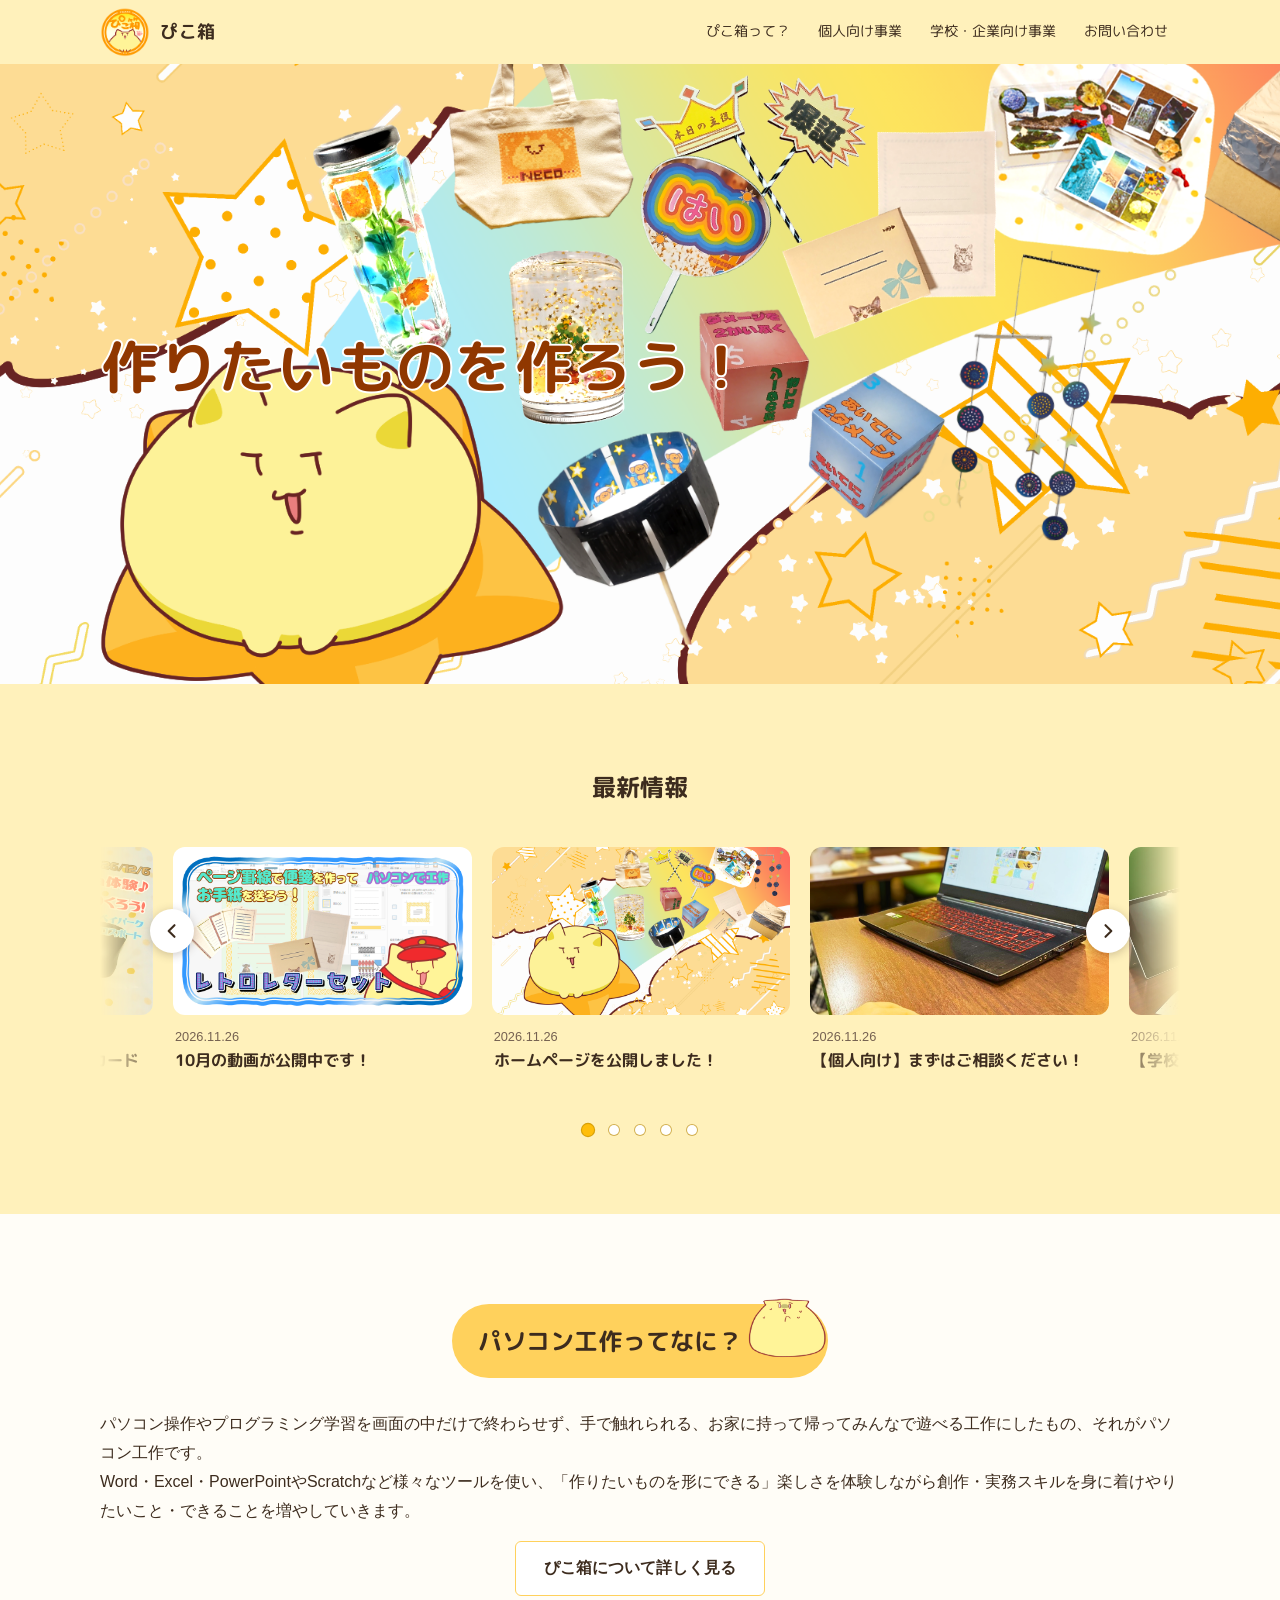
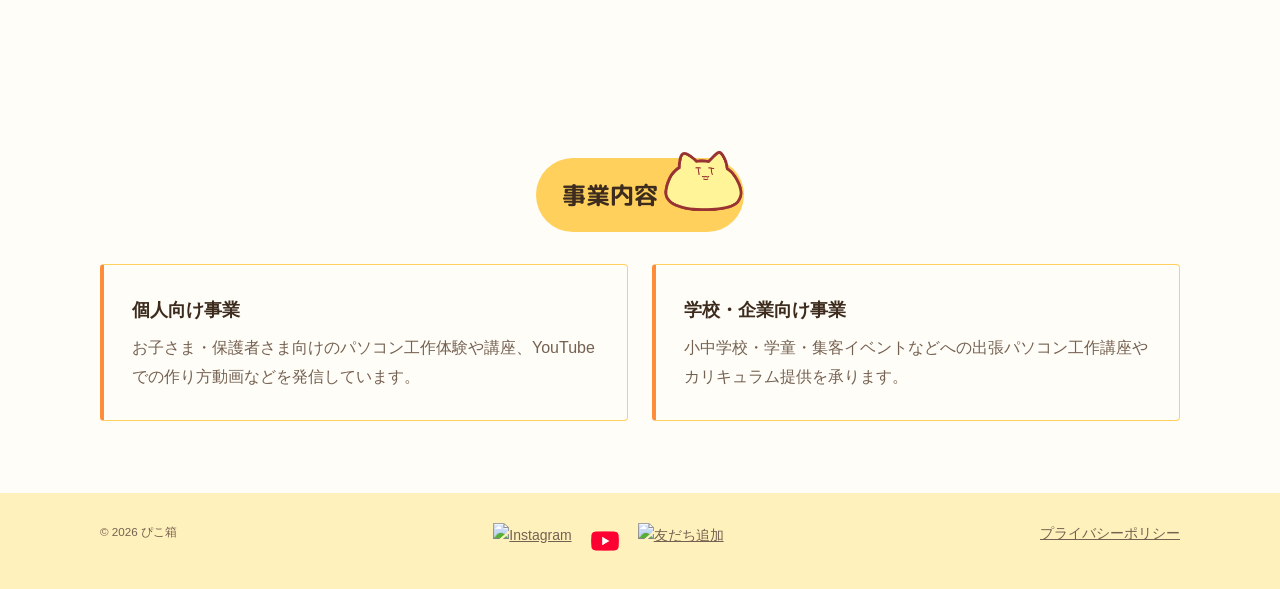
==== index.html @ 11e1e348 "やっと終わった…" ====
<!DOCTYPE html>
<html lang="ja">
<head>
    <meta charset="UTF-8">
    <meta name="viewport" content="width=device-width, initial-scale=1">
    <link rel="icon" href="images/favicon.png" sizes="32x32" type="image/png">
    <link rel="apple-touch-icon" href="images/favicon.png">
    <title>ぴこ箱</title>

    <script async src="https://www.googletagmanager.com/gtag/js?id=G-CN4RJSH3Z1"></script>
    <script>
        window.dataLayer = window.dataLayer || [];
        function gtag(){dataLayer.push(arguments);}
        gtag('js', new Date());
        gtag('config', 'G-CN4RJSH3Z1');
    </script>
    <meta name="description" content="画面の中だけで終わらない「パソコン工作」で、子どもから大人まで作りたいものを形にするためのパソコンスキルの習得を応援するぴこ箱のホームページです。">

    <link rel="stylesheet" href="css/style.css">
    <script src="js/main.js" defer></script>
    <link rel="preconnect" href="https://fonts.googleapis.com">
    <link rel="preconnect" href="https://fonts.gstatic.com" crossorigin>
    <link href="https://fonts.googleapis.com/css2?family=M+PLUS+Rounded+1c:wght@700&display=swap" rel="stylesheet">
</head>
<body>

    <!--サイトメニュー-->
    <header class="site-header">
        <div class="container site-header__inner">
            <a class="site-logo" href="index.html"><img src="images/logo.png" alt="" width="50" height="50">ぴこ箱</a>
            <nav class="site-nav" aria-label="メインメニュー">
                <ul>
                    <li><a href="about.html">ぴこ箱って？</a></li>
                    <li><a href="service1.html">個人向け事業</a></li>
                    <li><a href="service2.html">学校・企業向け事業</a></li>
                    <li><a href="contact.html">お問い合わせ</a></li>
                </ul>
            </nav>
        </div>
    </header>

    <main>
        <!--ヒーロー-->
        <section class="hero">
            <div class="hero__bg" aria-hidden="true"></div>
            <div class="container hero__inner">
                <h1>作りたいものを作ろう！</h1>
            </div>
        </section>

        <!--お知らせ-->
        <section class="section section--mist" aria-labelledby="news-title">
            <div class="container">
                <h2 class="section__title" id="news-title">最新情報</h2>
                <div class="carousel" id="news-carousel" role="region" aria-roledescription="カルーセル" aria-label="お知らせ一覧">
                    <div class="carousel__stage">
                        <button type="button" class="carousel__btn carousel__btn--prev" id="news-prev" aria-label="前のお知らせ">
                            <svg viewBox="0 0 24 24" width="20" height="20" aria-hidden="true" fill="none" stroke="currentColor" stroke-width="2.5" stroke-linecap="round" stroke-linejoin="round"><path d="M15 5l-7 7 7 7"/></svg>
                        </button>

                        <ul class="carousel__track" id="news-track">
                            <li class="news-item">
                                <button type="button" class="news-card">
                                    <span class="news-card__thumb"><img src="images/news/news-1.png" alt="" width="640" height="400"></span>
                                    <span class="news-card__body">
                                        <span class="news-card__date">2026.11.26</span>
                                        <span class="news-card__title">ホームページを公開しました！</span>
                                    </span>
                                </button>
                                <div class="news-detail" hidden>
                                    <h3>ホームページを公開しました！</h3>
                                    <time datetime="2026-11-26">2026年11月26日</time>
                                    <p>やっっっとできました…運用がんばります。</p>
                                </div>
                            </li>

                            <li class="news-item">
                                <button type="button" class="news-card">
                                    <span class="news-card__thumb"><img src="images/photo/namesticker_cafe.jpg" alt="" width="640" height="400"></span>
                                    <span class="news-card__body">
                                        <span class="news-card__date">2026.11.26</span>
                                        <span class="news-card__title">【個人向け】まずはご相談ください！</span>
                                    </span>
                                </button>
                                <div class="news-detail" hidden>
                                    <h3>【個人向け】まずはご相談ください！</h3>
                                    <time datetime="2026-11-26">2026年11月26日</time>
                                    <p>
                                        あなたやお子さんのやりたいことを見つける・作りたいものを作るお手伝いをします。<br>
                                        <a href="service1.html">詳しくはこちら</a>
                                    </p>
                                </div>
                            </li>

                            <li class="news-item">
                                <button type="button" class="news-card">
                                    <span class="news-card__thumb"><img src="images/news/news-3.jpg" alt="" width="640" height="400"></span>
                                    <span class="news-card__body">
                                        <span class="news-card__date">2026.11.26</span>
                                        <span class="news-card__title">【学校・企業向け】イベントやれます</span>
                                    </span>
                                </button>
                                <div class="news-detail" hidden>
                                    <h3>【学校・企業向け】イベントやれます</h3>
                                    <time datetime="2026-11-26">2026年11月26日</time>
                                    <p>
                                        学校・学童・放課後アフタースクール、集客イベント等でパソコン工作をやってみませんか？<br>
                                        <a href="service2.html">詳しくはこちら</a>
                                    </p>
                                </div>
                            </li>

                            <li class="news-item">
                                <button type="button" class="news-card">
                                    <span class="news-card__thumb"><img src="images/news/news-4.png" alt="" width="640" height="400"></span>
                                    <span class="news-card__body">
                                        <span class="news-card__date">2026.11.26</span>
                                        <span class="news-card__title">12/6 クロスポートでクリスマスカード作れます！</span>
                                    </span>
                                </button>
                                <div class="news-detail" hidden>
                                    <h3>12/6 <a href="https://www.paddle-s.com/" target="_blank" rel="noopener noreferrer">クロスポート</a>でクリスマスカード作れます！</h3>
                                    <time datetime="2026-11-26">2026年11月26日</time>
                                    <p>
                                        <a href="https://sorotouch-baytown.studio.site/" target="_blank" rel="noopener noreferrer">そろタッチ幕張ベイタウン校</a>のスペースをお借りして出展させていただけることになりました！<br>
                                        簡単なマウス操作でCanvaの体験ができます。遊びに来てね～
                                    </p>
                                </div>
                            </li>

                            <li class="news-item">
                                <button type="button" class="news-card">
                                    <span class="news-card__thumb"><img src="images/news/news-5.png" alt="" width="640" height="400"></span>
                                    <span class="news-card__body">
                                        <span class="news-card__date">2026.11.26</span>
                                        <span class="news-card__title">10月の動画が公開中です！</span>
                                    </span>
                                </button>
                                <div class="news-detail" hidden>
                                    <h3>10月の動画が公開中です！</h3>
                                    <time datetime="2026-11-26">2026年11月26日</time>
                                    <p>
                                        10月はwordで<s>ダサい</s>レトロな枠線のレターセットを作ります。見てみてね～<br>
                                        <a href="https://youtu.be/M7x8_lcbsFU" target="_blank" rel="noopener noreferrer">動画を見る</a>
                                    </p>
                                </div>
                            </li>
                        </ul>

                        <button type="button" class="carousel__btn carousel__btn--next" id="news-next" aria-label="次のお知らせ">
                            <svg viewBox="0 0 24 24" width="20" height="20" aria-hidden="true" fill="none" stroke="currentColor" stroke-width="2.5" stroke-linecap="round" stroke-linejoin="round"><path d="M9 5l7 7-7 7"/></svg>
                        </button>
                    </div>

                    <div class="carousel__footer">
                        <div class="carousel__dots" id="news-dots" role="group" aria-label="お知らせの表示位置"></div>
                    </div>
                </div>
            </div>
        </section>

        <!--トップページ本文：コンセプト-->
        <section class="section" aria-labelledby="top-contents">
            <div class="container">
                <h2 class="section__title section__title--deco" id="top-contents">
                    <span>パソコン工作ってなに？</span>
                    <img class="section__deco" src="images/neko/point.png" alt="">
                </h2>
                <p>
                    パソコン操作やプログラミング学習を画面の中だけで終わらせず、手で触れられる、お家に持って帰ってみんなで遊べる工作にしたもの、それがパソコン工作です。<br>
                    Word・Excel・PowerPointやScratchなど様々なツールを使い、「作りたいものを形にできる」楽しさを体験しながら創作・実務スキルを身に着けやりたいこと・できることを増やしていきます。
                </p>
                <a class="button" href="about.html">ぴこ箱について詳しく見る</a>
            </div>
        </section>

        <!--トップページ本文：事業案内-->
        <section class="section" aria-labelledby="top-services">
            <div class="container">
                <h2 class="section__title section__title--deco" id="top-services">
                    <span>事業内容</span>
                    <img class="section__deco" src="images/neko/point.png" alt="">
                </h2>
                <div class="service-grid">
                    <a class="service" href="service1.html">
                        <h3>個人向け事業</h3>
                        <p>
                            お子さま・保護者さま向けのパソコン工作体験や講座、YouTubeでの作り方動画などを発信しています。
                        </p>
                    </a>
                    <a class="service" href="service2.html">
                        <h3>学校・企業向け事業</h3>
                        <p>
                            小中学校・学童・集客イベントなどへの出張パソコン工作講座やカリキュラム提供を承ります。
                        </p>
                    </a>
                </div>
            </div>
        </section>
    </main>

    <!-- フッター -->
    <footer class="site-footer">
        <div class="container site-footer__inner">
            <small>&copy; 2026 ぴこ箱</small>

            <div class="sns-links" aria-label="SNS・公式LINEリンク">
                <a href="https://www.instagram.com/pikobaco0/" target="_blank" rel="noopener noreferrer">
                    <img src="images/icon/instagram.svg" alt="Instagram">
                </a>
                <a href="https://www.youtube.com/@pikobaco" target="_blank" rel="noopener noreferrer">
                    <img src="images/icon/youtube.png" alt="YouTube">
                </a>
                <a href="https://lin.ee/zKTrvii" target="_blank" rel="noopener noreferrer">
                    <img src="https://scdn.line-apps.com/n/line_add_friends/btn/ja.png" alt="友だち追加" height="36">
                </a>
            </div>

            <a href="privacy.html">プライバシーポリシー</a>
        </div>
    </footer>

    <!--モーダルウィンドウ-->
    <dialog class="modal" id="news-dialog" aria-label="お知らせの詳細">
        <button type="button" class="modal__close" aria-label="閉じる">&times;</button>
        <img class="modal__image" src="" alt="" width="640" height="400">
        <div class="modal__content"></div>
    </dialog>

</body>
</html>
---- css/style.css ----
:root {
  --ink: #3d2c1e;
  --ink-soft: #756151;
  --paper: #fffdf7;
  --mist: #fff1bb;
  --line: #ffd15c;
  --accent: #ff8c38;
  --accent-deep: #e06a16;
  --font: "Hiragino Sans", "Hiragino Kaku Gothic ProN", "Yu Gothic UI", "Yu Gothic", Meiryo, sans-serif;
  --font-round: "M PLUS Rounded 1c", "Hiragino Sans", "Hiragino Kaku Gothic ProN", "Yu Gothic UI", "Yu Gothic", Meiryo, sans-serif;
  --header-h: 64px;
}

/* ===== 基本 ===== */
*, *::before, *::after { box-sizing: border-box; }
html { scroll-behavior: smooth; scroll-padding-top: var(--header-h); }
body {
  margin: 0;
  font-family: var(--font);
  color: var(--ink);
  background: var(--paper);
  line-height: 1.8;
  -webkit-text-size-adjust: 100%;
}
body.is-locked { overflow: hidden; } /* モーダル表示中は背景をスクロールさせない */
img { display: block; max-width: 100%; }
a { color: inherit; }
:focus-visible { outline: 3px solid var(--accent); outline-offset: 3px; }

.container { width: min(1080px, 100% - 40px); margin-inline: auto; }

/* 本文中の画像を中央揃え */
.container > img {
  margin-inline: auto;
  border-radius: 12px;
}

/* ===== サイトメニュー ===== */
.site-header {
  position: sticky;   /* スクロールしても上部に残る */
  top: 0;
  z-index: 20;
  min-height: var(--header-h);
  background: var(--mist);
}
.site-header__inner {
  min-height: var(--header-h);
  display: flex;
  align-items: center;
  justify-content: space-between;
  gap: 16px;
}
.site-logo {
  display: inline-flex;
  align-items: center;
  gap: 10px;
  font-weight: 700;
  font-size: 1.125rem;
  letter-spacing: .04em;
  text-decoration: none;
  font-family: var(--font-round);
}
.site-logo img { flex-shrink: 0; }
.site-nav ul { display: flex; flex-wrap: wrap; justify-content: flex-end; gap: 4px; margin: 0; padding: 0; list-style: none; font-family: var(--font-round);}
.site-nav a { display: block; padding: 6px 12px; border-radius: 4px; font-size: .9rem; text-decoration: none; }
.site-nav a:hover { background: rgba(255, 255, 255, .5); }
.site-nav a[aria-current="page"] { font-weight: 700; color: var(--accent-deep); }

/* ===== ヒーロー ===== */
.hero {
  position: relative;
  display: grid;
  align-items: center;
  min-height: min(78vh, 620px);
  overflow: hidden;
  background: var(--ink);
  color: #fff;
}
.hero__bg {
  position: absolute;
  inset: 0;
  background: url("../images/hero.png") center / cover no-repeat;
}

.hero__inner { position: relative; padding: 72px 0; animation: rise .9s cubic-bezier(.2, .7, .2, 1) both; }
@keyframes rise { from { opacity: 0; transform: translateY(16px); } }
.hero h1 { 
  margin: 0 0 16px; 
  font-size: clamp(2rem, 5.2vw, 3.6rem); 
  line-height: 1.3; 
  letter-spacing: .02em; 
  color: #903700;
  -webkit-text-stroke: 4px #fff;
  paint-order: stroke fill; 
  font-family: var(--font-round);
}

/* ===== 下層ページ先頭の見出し枠 ===== */
.page-head {
  padding: 40px 0 28px;
  background: var(--mist);
}

.page-head__title {
  margin: 0;
  font-size: clamp(1.6rem, 3.5vw, 2.2rem);
  line-height: 1.3;
  text-align: center;
}

.button {
  display: block;
  width: fit-content;
  margin-inline: auto;
  padding: 12px 28px;
  border-radius: 6px;
  background: #fff;
  color: var(--ink);
  font-weight: 700;
  text-decoration: none;
  border: 1px solid var(--line);
}

.button:hover { background: var(--mist); }

/* ===== セクション共通・見出し ===== */
.section { padding: 72px 0; }
.section--mist { background: var(--mist); }

.section__title {
  margin: 10px auto 32px;
  font-size: 1.5rem;
  text-align: center;
  font-family: var(--font-round);
}

/* h2：はみ出しイラスト＋背景塗りつぶし */
main .section__title--deco {
  position: relative;
  display: flex;
  align-items: center;
  justify-content: center;
  width: fit-content;
  margin: 18px auto 32px;
  padding: 12px 26px;
  background: var(--line);
  border-radius: 999px;
  font-family: var(--font-round);
}

.section__deco {
  flex-shrink: 0;
  width: 90px;
  height: 80px;
  object-fit: contain;
  margin-top: -30px;
  margin-right: -30px;
  transform: scaleX(-1);
}

/* h3：丸みマーカー下線 */
.section__subtitle {
  position: relative;
  display: inline-block;
  margin: 24px 0 12px;
  text-align: left;
  font-size: 1.3rem;
  z-index: 1;
  font-family: var(--font-round);
}

.section__subtitle::after {
  content: "";
  position: absolute;
  left: -0.15em;
  right: -0.15em;
  bottom: 0.08em;
  height: 0.55em;
  background-color: var(--mist);
  border-radius: 999px;
  z-index: -1;
}

.dot-line {
  border-bottom: 5px dotted var(--line);
}

/* ===== お知らせカルーセル ===== */
.carousel { container-type: inline-size; }
.carousel__stage {
  --peek: clamp(28px, 7cqw, 72px);
  --gap: clamp(12px, 2cqw, 20px);
  --n: 1;
  --card-w: calc((100cqw - 2 * var(--peek) - (var(--n) - 1) * var(--gap)) / var(--n));
  position: relative;
}
@container (min-width: 520px) { .carousel__stage { --n: 2; } }
@container (min-width: 880px) { .carousel__stage { --n: 3; } }

.carousel__track {
  display: flex;
  gap: var(--gap);
  margin: 0;
  padding: 6px var(--peek);
  list-style: none;
  overflow-x: auto;
  scroll-snap-type: x mandatory;
  scroll-padding-inline: var(--peek);
  scrollbar-width: none;
  -webkit-mask-image: linear-gradient(to right, transparent 0, #000 var(--peek), #000 calc(100% - var(--peek)), transparent 100%);
  mask-image: linear-gradient(to right, transparent 0, #000 var(--peek), #000 calc(100% - var(--peek)), transparent 100%);
}
.carousel__track::-webkit-scrollbar { display: none; }
.news-item { flex: 0 0 var(--card-w); min-width: 0; scroll-snap-align: start; }

.news-card { display: block; width: 100%; padding: 0; border: 0; background: none; color: inherit; font: inherit; text-align: left; cursor: pointer; }
.news-card__thumb { display: block; overflow: hidden; border-radius: 12px; aspect-ratio: 16 / 9; background: var(--ink); }
.news-card__thumb img { width: 100%; height: 100%; object-fit: cover; transition: transform .35s ease; }
.news-card:hover .news-card__thumb img { transform: scale(1.04); }
.news-card__body { display: block; padding: 10px 2px 0; }
.news-card__date { display: block; font-size: .8rem; color: var(--ink-soft); }
.news-card__title {
  display: -webkit-box; -webkit-box-orient: vertical; -webkit-line-clamp: 2; overflow: hidden;
  line-clamp: 2;
  font-weight: 700; line-height: 1.5;
  font-family: var(--font-round);
}
.news-card:hover .news-card__title { color: var(--accent-deep); text-decoration: underline; }

/* 前へ/次へボタン */
.carousel__btn {
  position: absolute; z-index: 2;
  top: calc(var(--card-w) * 9 / 32 + 6px);
  display: grid; place-items: center;
  width: 44px; height: 44px;
  translate: 0 -50%;
  border: 0; border-radius: 50%;
  background: #fff; color: var(--ink);
  box-shadow: 0 2px 10px rgba(61, 44, 30, .25);
  cursor: pointer;
}
.carousel__btn:hover { background: var(--mist); color: var(--ink); }
.carousel__btn--prev { left: calc(var(--peek) - 22px); }
.carousel__btn--next { right: calc(var(--peek) - 22px); }
.carousel.is-static .carousel__btn,
.carousel.is-static .carousel__footer { display: none; }

/* インジケーター */
.carousel__footer { display: flex; align-items: center; justify-content: center; gap: 16px; margin-top: 16px; }
.carousel__dots { display: flex; flex-wrap: wrap; justify-content: center; gap: 2px; }
.carousel__dot { position: relative; width: 24px; height: 24px; padding: 0; border: 0; background: none; cursor: pointer; }
.carousel__dot::before {
  content: ""; position: absolute; left: 50%; top: 50%;
  width: 10px; height: 10px; border-radius: 999px;
  background: #fff;
  box-shadow: 0 0 0 1px #d2b052;
  translate: -50% -50%;
  transition: transform .25s ease, background-color .25s ease, box-shadow .25s ease;
}
.carousel__dot[aria-current="true"]::before {
  background: #ffbe0b;
  box-shadow: 0 0 0 1px #d8a109;
  transform: scale(1.2);
}

/* ===== サービス紹介 ===== */
.service-grid { display: grid; grid-template-columns: repeat(auto-fit, minmax(260px, 1fr)); gap: 24px; }
.service { display: block; padding: 28px; border: 1px solid var(--line); border-left: 4px solid var(--accent); border-radius: 4px; text-decoration: none; }
.service:hover { background: var(--mist); }
.service h3 { margin: 0 0 8px; font-size: 1.15rem; }
.service p { margin: 0; color: var(--ink-soft); }

/* ===== お知らせの詳細（モーダル） ===== */
.modal {
  width: min(640px, 100% - 32px);
  max-height: calc(100dvh - 48px);
  padding: 0;
  border: 0;
  border-radius: 10px;
  overflow: auto;
  color: var(--ink);
}
.modal::backdrop { background: rgba(10, 20, 32, .6); }
.modal[open] { animation: pop .25s ease-out; }
@keyframes pop { from { opacity: 0; transform: translateY(12px) scale(.98); } }
.modal__close {
  position: absolute; top: 8px; right: 8px;
  width: 40px; height: 40px;
  border: 0; border-radius: 50%;
  background: rgba(255, 255, 255, .92);
  font-size: 1.4rem; line-height: 1;
  cursor: pointer;
}
.modal__image { width: 100%; aspect-ratio: 16 / 9; object-fit: cover; }
.modal__content { padding: 24px 28px 32px; }
.modal__content h3 { margin: 0 0 4px; font-size: 1.25rem; line-height: 1.5; font-family: var(--font-round);}
.modal__content time { display: block; margin-bottom: 16px; font-size: .85rem; color: var(--ink-soft); }
.modal__content p { margin: 0 0 1em; }

/* ===== 作品例カルーセル ===== */
.carousel--works .news-item {
  display: flex; /* カードの高さを列で揃えやすくする */
}
.carousel--works .carousel__btn { top: calc(var(--card-w) * 3 / 8 + 6px); }

.work-card {
  display: flex;
  flex-direction: column;
  width: 100%;
}

.work-card__thumb {
  display: flex;
  align-items: center;
  justify-content: center;
  width: 100%;
  aspect-ratio: 4 / 3;
  overflow: hidden;
  border-radius: 12px;
  background: var(--paper);
}

.work-card__thumb img {
  width: 100%;
  height: 100%;
  object-fit: contain;
}

.work-card__body {
  display: block;
  padding: 10px 2px 0;
}

.work-card__title {
  display: block;
  font-weight: 700;
  line-height: 1.5;
}

.work-card__desc {
  display: block;
  margin-top: 2px;
  font-size: .85rem;
  color: var(--ink-soft);
  line-height: 1.5;
}

/* ===== YouTube埋め込み ===== */
.yt-embed {
  width: 100%;
  max-width: 560px;
  margin: 0 auto;
  aspect-ratio: 16 / 9;
  border-radius: 12px;
  overflow: hidden;
  box-shadow: 0 4px 16px rgba(0, 0, 0, 0.08);
}

.yt-embed iframe {
  width: 100%;
  height: 100%;
  border: 0;
  display: block;
}

/* ===== お問い合わせページ ===== */
.contact-lead {
  width: fit-content;
  max-width: 680px;
  margin: 0 auto 32px;
  text-align: left;
}

.form-embed {
  width: min(720px, 100%);
  margin: 0 auto 24px;
  border: 1px solid var(--line);
  border-radius: 12px;
  background: #fff;
  overflow: hidden;
}

.form-embed iframe {
  display: block;
  width: 100% !important;
  max-width: 100%;
  min-height: 900px;
  margin-inline: auto;
  border: 0;
}

.contact-note {
  width: fit-content;
  max-width: 680px;
  margin: 0 auto;
  text-align: left;
  font-size: .9rem;
  color: var(--ink-soft);
}

/* ===== フッター ===== */
.site-footer { padding: 28px 0; background: var(--mist); color: var(--ink-soft); font-size: .875rem; }
.site-footer__inner { display: flex; flex-wrap: wrap; justify-content: space-between; gap: 12px; }
.site-footer a:hover { color: var(--accent); }

/* ===== SNS・公式LINE アイコンリンク ===== */
.sns-links {
  display: flex;
  align-items: center;
  gap: 12px;
  margin: 0;
  padding: 0;
  list-style: none;
}

.sns-links a {
  display: grid;
  place-items: center;
  width: auto;
  height: 40px;
  border-radius: 50%;
  transition: transform .2s ease, opacity .2s ease;
}

.sns-links a:hover {
  transform: translateY(-2px);
  opacity: .85;
}

.sns-links img {
  width: auto;
  height: 36px;
  object-fit: contain;
}

/* ===== Googleスライド埋め込み ===== */
.slide-embed {
  width: 100%;
  max-width: 1000px; /* 表示したい最大幅（YouTubeと同じなら560px） */
  margin: 0 auto;
  aspect-ratio: 16 / 9;
  border: 1px solid var(--line);
  border-radius: 12px;
  overflow: hidden;
  background: #fff;
}

.slide-embed iframe {
  display: block;
  width: 100% !important;
  height: 100% !important;
  border: 0;
}

/* ===== スマホ表示 ===== */
@media (max-width: 720px) {
  :root { --header-h: 92px; }
  .site-header__inner { flex-direction: column; align-items: flex-start; gap: 0; padding: 8px 0; }
  .site-nav { max-width: 100%; overflow-x: auto; }
  .site-nav ul { flex-wrap: nowrap; justify-content: flex-start; }
  .site-nav a { white-space: nowrap; }
  .section { padding: 56px 0; }
}

/* ===== 動きを減らす設定のユーザーへの配慮 ===== */
@media (prefers-reduced-motion: reduce) {
  *, *::before, *::after { animation: none !important; transition: none !important; scroll-behavior: auto !important; }
}
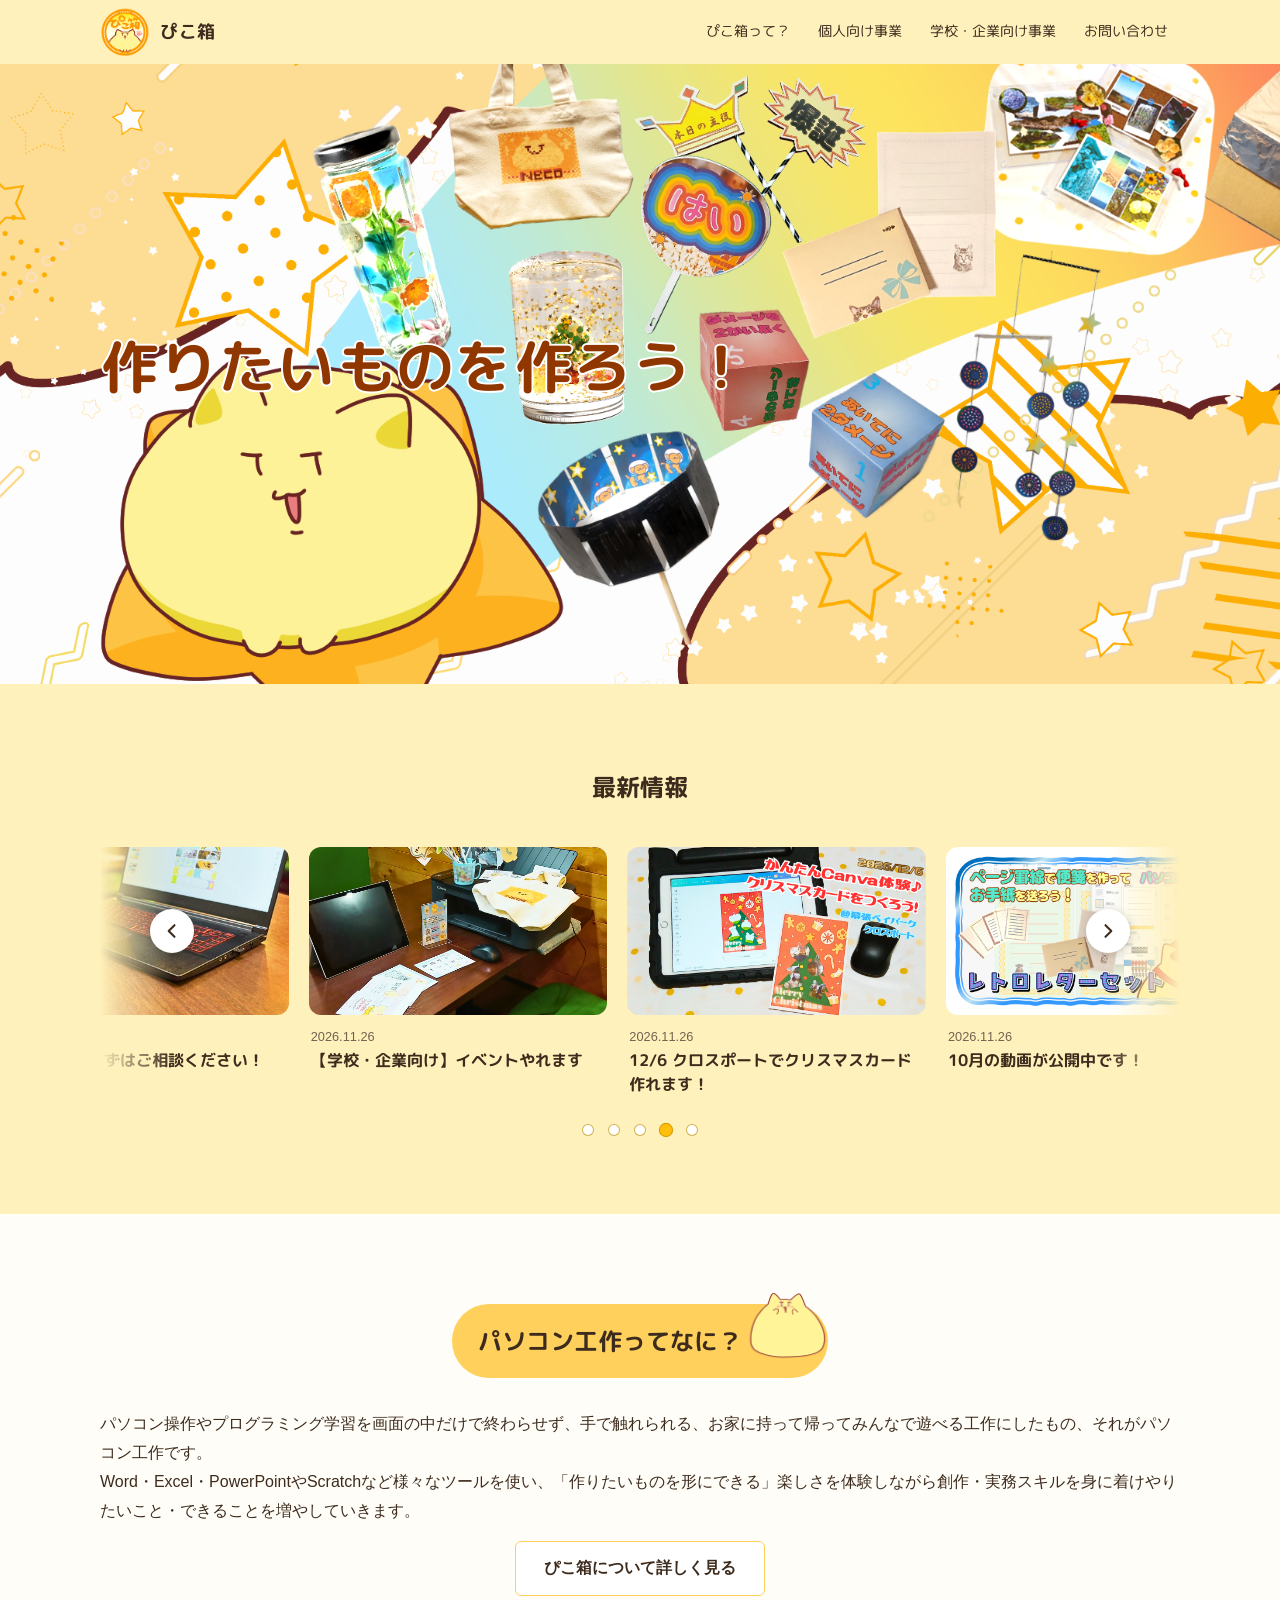
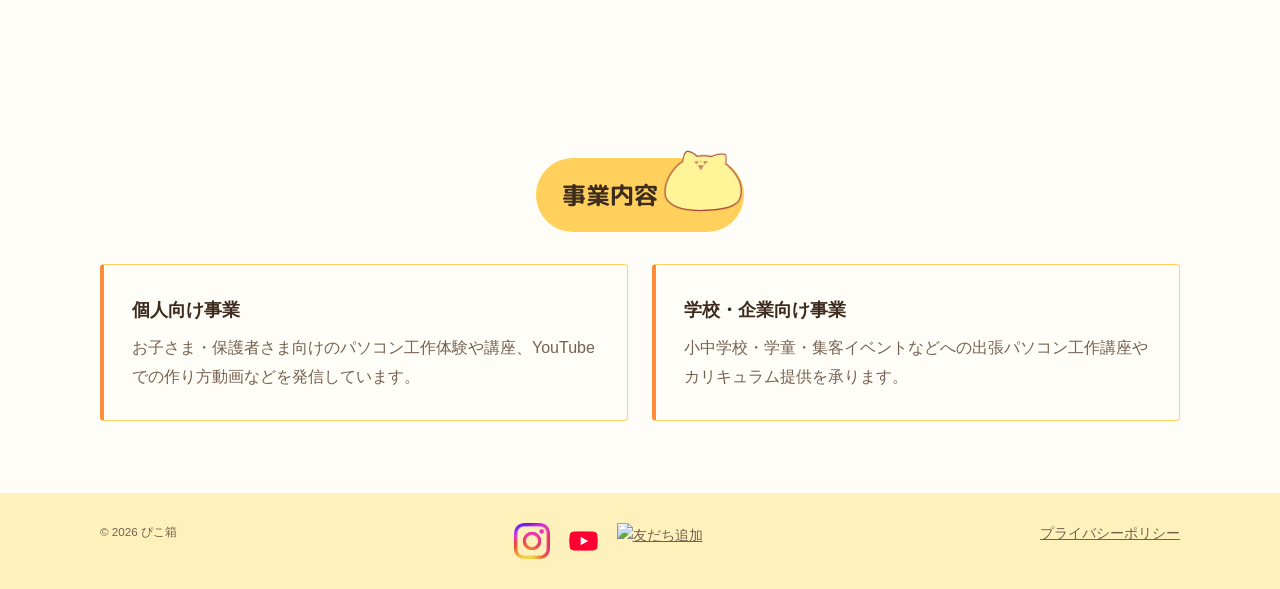
==== commit 3bdeda24: "Instaアイコンをsvgからpngに変更" ====
--- a/index.html
+++ b/index.html
@@ -206,7 +206,7 @@
 
             <div class="sns-links" aria-label="SNS・公式LINEリンク">
                 <a href="https://www.instagram.com/pikobaco0/" target="_blank" rel="noopener noreferrer">
-                    <img src="images/icon/instagram.svg" alt="Instagram">
+                    <img src="images/icon/instagram.png" alt="Instagram">
                 </a>
                 <a href="https://www.youtube.com/@pikobaco" target="_blank" rel="noopener noreferrer">
                     <img src="images/icon/youtube.png" alt="YouTube">
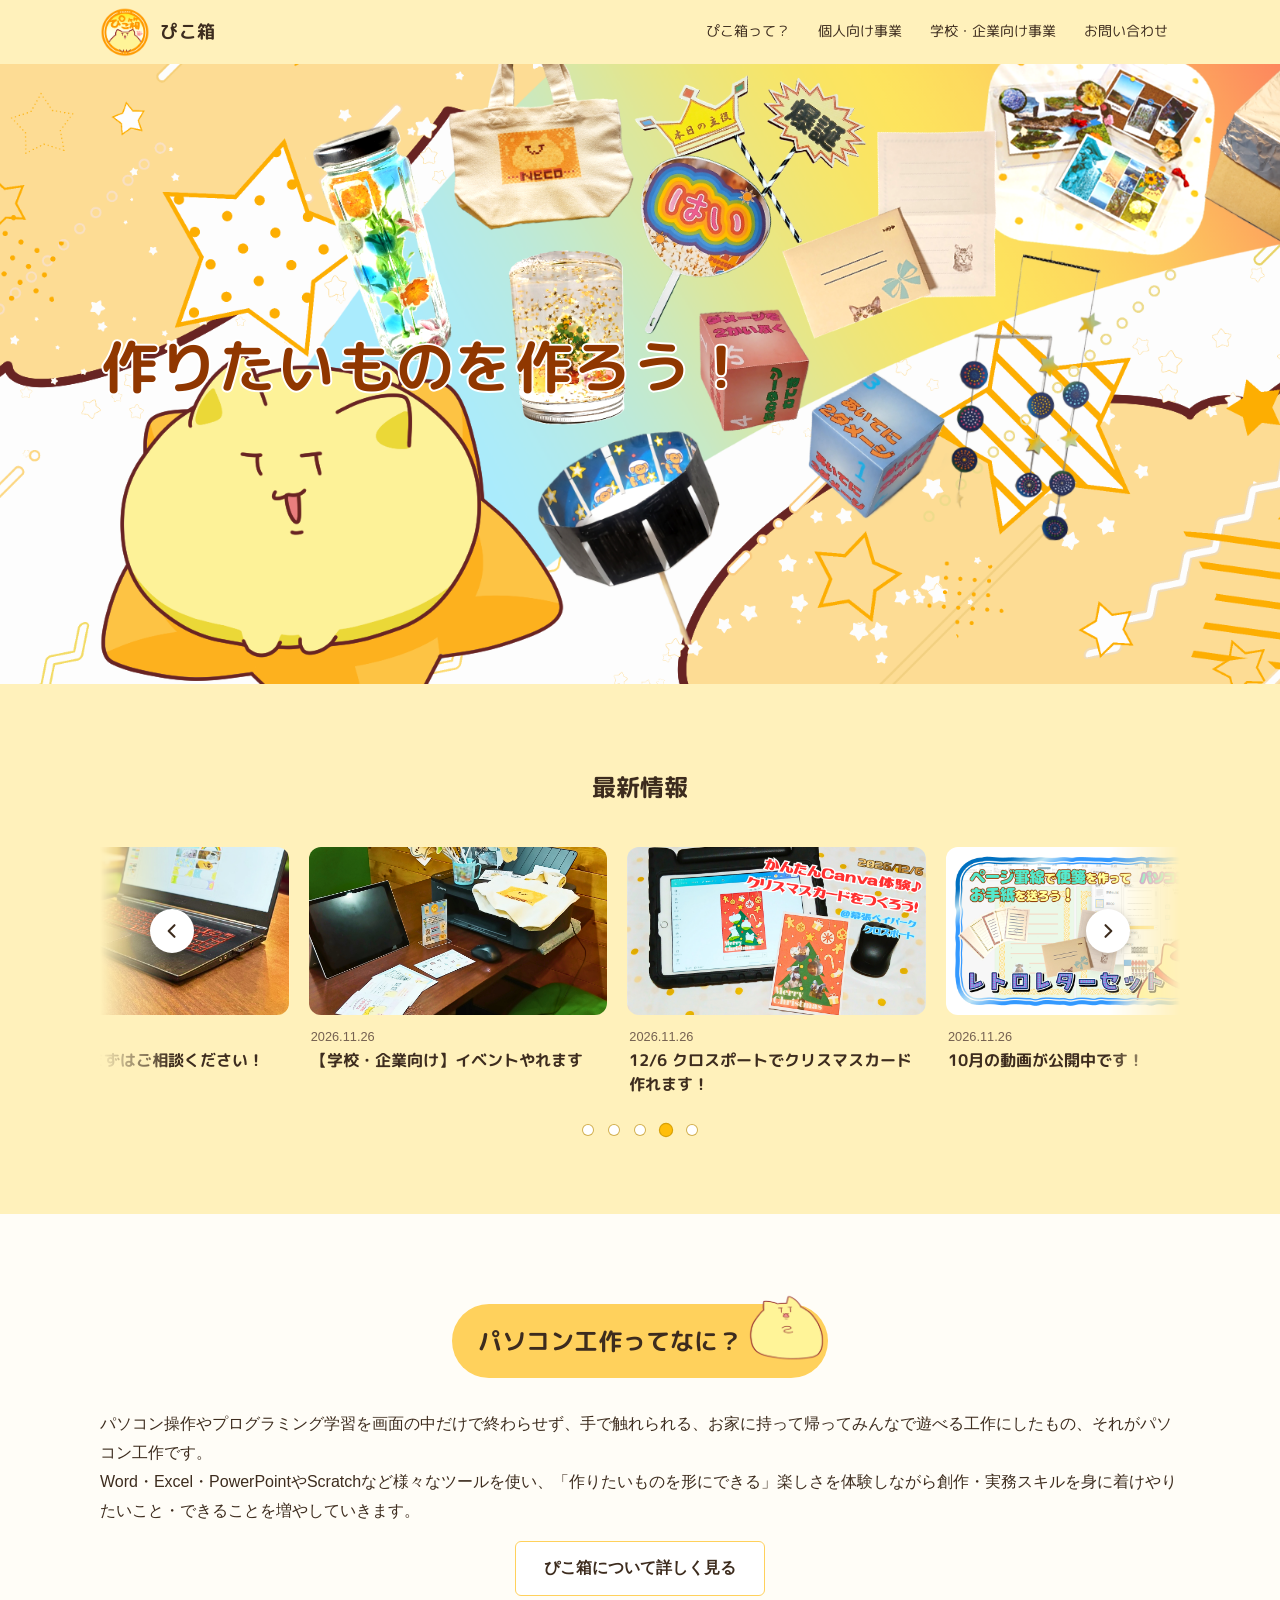
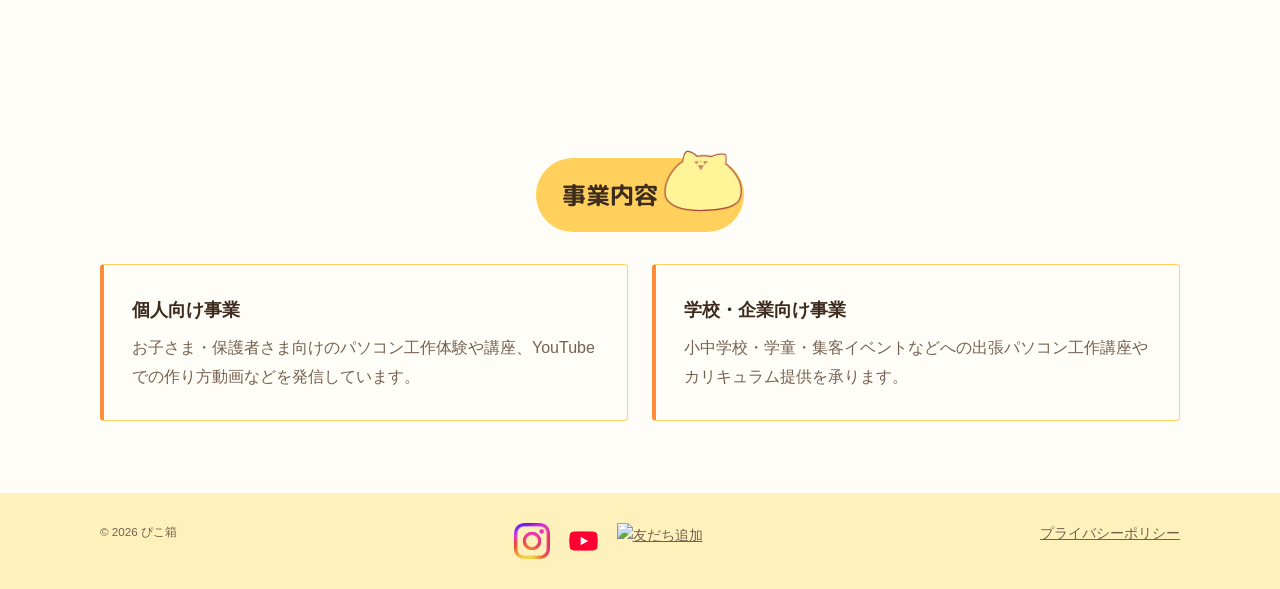
==== commit 1480b81f: "OGPを追記" ====
--- a/index.html
+++ b/index.html
@@ -5,6 +5,18 @@
     <meta name="viewport" content="width=device-width, initial-scale=1">
     <link rel="icon" href="images/favicon.png" sizes="32x32" type="image/png">
     <link rel="apple-touch-icon" href="images/favicon.png">
+    <!-- OGP -->
+    <meta property="og:type" content="website">
+    <meta property="og:site_name" content="ぴこ箱">
+    <meta property="og:title" content="ぴこ箱">
+    <meta property="og:description" content="作りたいものを形にするためのパソコンスキルの習得を応援します。">
+    <meta property="og:url" content="https://pikobaco.hanamaru14-piyo.workers.dev/">
+    <meta property="og:image" content="https://pikobaco.hanamaru14-piyo.workers.dev/images/logo.png">
+    <!-- X用 -->
+    <meta name="twitter:card" content="summary">
+    <meta name="twitter:title" content="ぴこ箱">
+    <meta name="twitter:description" content="作りたいものを形にするためのパソコンスキルの習得を応援します。">
+    <meta name="twitter:image" content="https://pikobaco.hanamaru14-piyo.workers.dev/images/logo.png">
     <title>ぴこ箱</title>
 
     <script async src="https://www.googletagmanager.com/gtag/js?id=G-CN4RJSH3Z1"></script>
